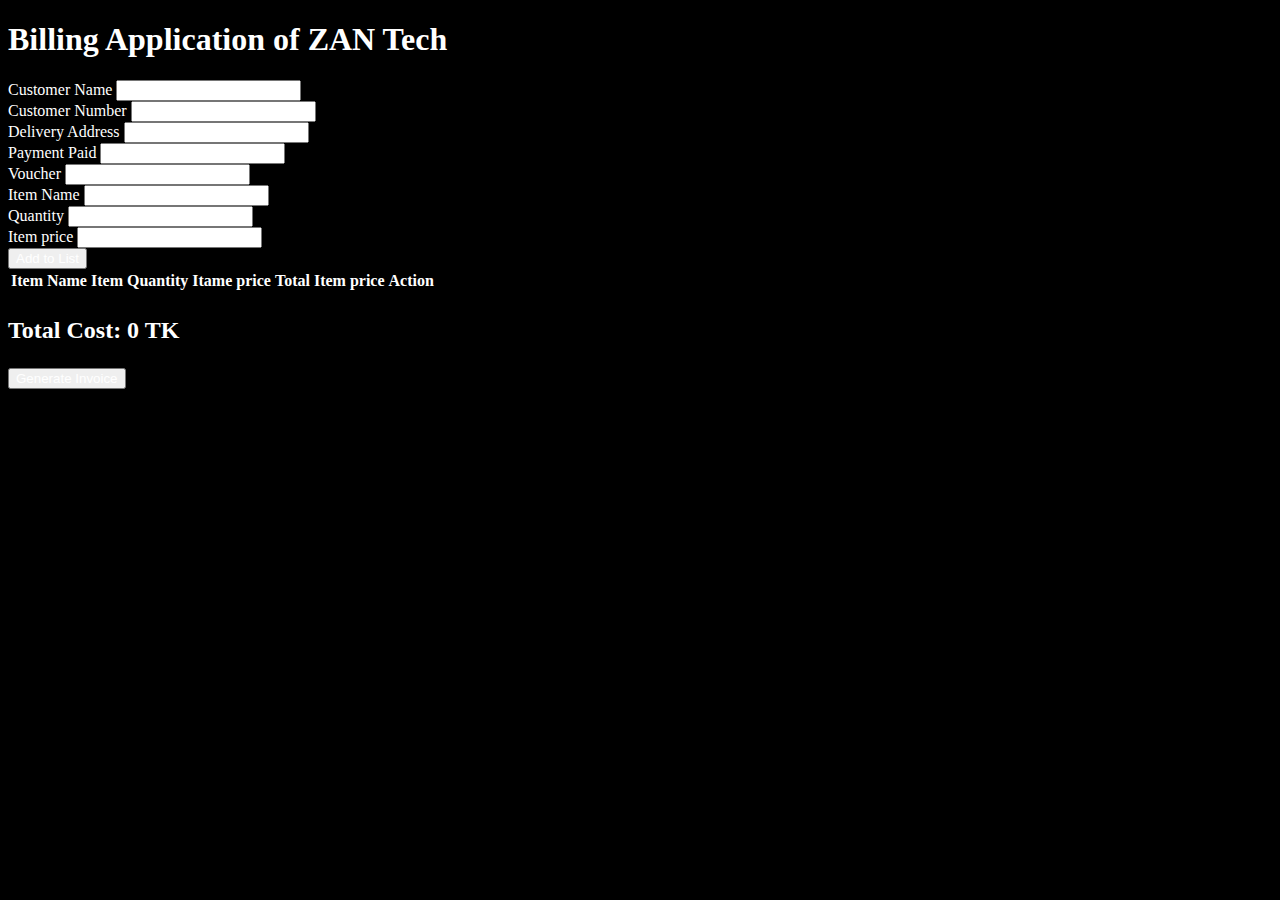
==== index.html @ dca9bc81 "first commit" ====
<!DOCTYPE html>
<html lang="en">
  <head>
    <meta charset="utf-8" />
    <meta name="viewport" content="width=device-width, initial-scale=1" />
    <title>ZAN Tech Invoice Bill</title>
    <link
      href="https://cdn.jsdelivr.net/npm/bootstrap@5.3.1/dist/css/bootstrap.min.css"
      rel="stylesheet"
      integrity="sha384-4bw+/aepP/YC94hEpVNVgiZdgIC5+VKNBQNGCHeKRQN+PtmoHDEXuppvnDJzQIu9"
      crossorigin="anonymous"
    />
    <link
      rel="stylesheet"
      href="https://cdnjs.cloudflare.com/ajax/libs/font-awesome/6.4.0/css/all.min.css"
      integrity="sha512-iecdLmaskl7CVkqkXNQ/ZH/XLlvWZOJyj7Yy7tcenmpD1ypASozpmT/E0iPtmFIB46ZmdtAc9eNBvH0H/ZpiBw=="
      crossorigin="anonymous"
      referrerpolicy="no-referrer"
    />
    <link rel="stylesheet" href="style.css" />
  </head>
  <body>
    <div class="container">
      <h1 class="text-center mmb-5 mt-5">Billing Application of ZAN Tech</h1>
    </div>
    <div class="row">
      <div class="col-md-6">
        <form action="" id="item-form">
          <div class="form-group mb-2">
            <label for="customer-name" class="fw-bold h5">Customer Name</label>
            <input type="text" class="form-control" id="customer-name" />
          </div>
          <div class="form-group mb-2">
            <label for="coustomer-phone" class="fw-bold h5">Customer Number</label>
            <input type="text" class="form-control" id="customer-phone" />
          </div>
          <div class="form-group mb-2">
            <label for="delivery-address" class="fw-bold h5">Delivery Address</label>
            <input type="text" class="form-control" id="delivery-address" />
          </div>
          <div class="form-group mb-2">
            <label for="paymment-paid" class="fw-bold h5">Payment Paid</label>
            <input type="number" class="form-control" id="paid" />
          </div>
          <div class="form-group mb-2">
            <label for="voucher" class="fw-bold h5">Voucher</label>
            <input type="number" class="form-control" id="voucher" />
          </div>

          <div class="form-group mb-2">
            <label for="itame-name" class="fw-bold h5">Item Name</label>
            <input type="text" class="form-control" id="itame-name" />
          </div>
          <div class="form-group mb-2">
            <label for="itame-name" class="fw-bold h5">Quantity</label>
            <input type="number" class="form-control" id="itame-quantity" />
          </div>
          <div class="form-group mb-2">
            <label for="itame-name" class="fw-bold h5">Item price</label>
            <input type="number" class="form-control" id="itame-price" />
          </div>
          <button type="submit" class="btn btn-primary mb-2 fw-bold">
            Add to List
          </button>
        </form>
      </div>
      <div class="col-md-6 mb-5">
        <table class="table" id="cart-table">
          <thead>
            <tr>
              <th>Item Name</th>
              <th>Item Quantity</th>
              <th>Itame price</th>
              <th>Total Item price</th>
              <th>Action</th>
            </tr>
          </thead>
          <tbody></tbody>
        </table>
        <p id="total-cost">Total Cost: 0 TK</p>
        <button class="btn btn-success" id="generated-invoice">
          Generate Invoice
        </button>
      </div>
    </div>

    <script
    src="https://cdnjs.cloudflare.com/ajax/libs/jquery/3.7.0/jquery.min.js"
    integrity="sha512-3gJwYpMe3QewGELv8k/BX9vcqhryRdzRMxVfq6ngyWXwo03GFEzjsUm8Q7RZcHPHksttq7/GFoxjCVUjkjvPdw=="
    crossorigin="anonymous"
    referrerpolicy="no-referrer"
    ></script>
    <script
    sec="	https://cdn.jsdelivr.net/npm/bootstrap@5.3.1/dist/js/bootstrap.bundle.min.js"
    ></script>
    <script
    src="https://cdn.jsdelivr.net/npm/bootstrap@5.3.1/dist/js/bootstrap.bundle.min.js"
    integrity="sha384-HwwvtgBNo3bZJJLYd8oVXjrBZt8cqVSpeBNS5n7C8IVInixGAoxmnlMuBnhbgrkm"
    crossorigin="anonymous"
    ></script>
    <script src="script.js"></script>
  </body>
</html>
---- style.css ----
body{
    background: black;
    overflow-x: hidden;
}
*{
    color: white;
}
#cart-table th, cart-table td{
    text-align: center;
}
#total-cost{
    font-size: 24px;
    font-weight: bold;
}
@media print{
    .no-print{
        display: none;

    }
}
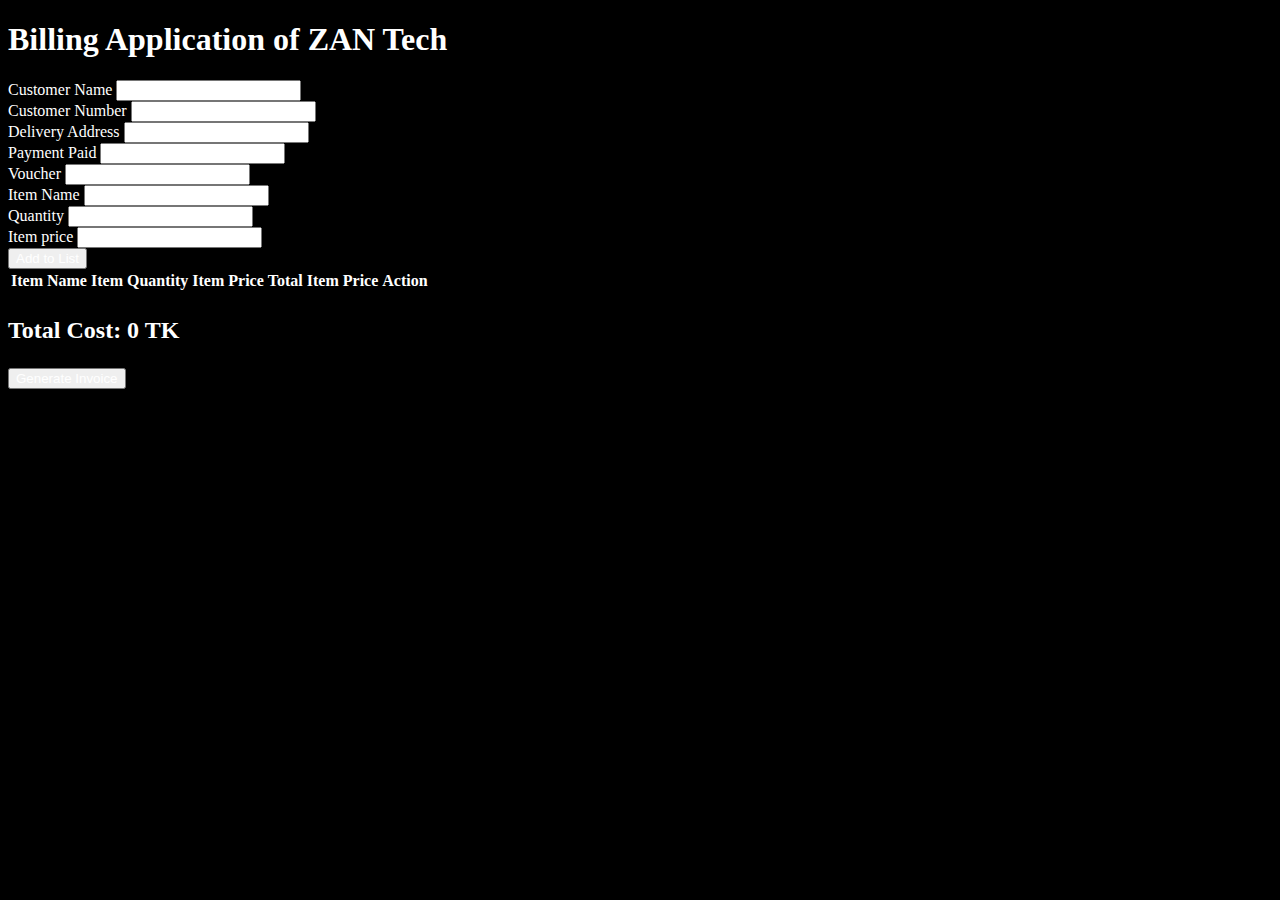
==== commit 028c0db6: "update cart  Quantity section" ====
--- a/index.html
+++ b/index.html
@@ -4,6 +4,7 @@
     <meta charset="utf-8" />
     <meta name="viewport" content="width=device-width, initial-scale=1" />
     <title>ZAN Tech Invoice Bill</title>
+    <link rel="icon" type="image/x-icon" href="codingboss.png" />
     <link
       href="https://cdn.jsdelivr.net/npm/bootstrap@5.3.1/dist/css/bootstrap.min.css"
       rel="stylesheet"
@@ -31,11 +32,15 @@
             <input type="text" class="form-control" id="customer-name" />
           </div>
           <div class="form-group mb-2">
-            <label for="coustomer-phone" class="fw-bold h5">Customer Number</label>
+            <label for="coustomer-phone" class="fw-bold h5"
+              >Customer Number</label
+            >
             <input type="text" class="form-control" id="customer-phone" />
           </div>
           <div class="form-group mb-2">
-            <label for="delivery-address" class="fw-bold h5">Delivery Address</label>
+            <label for="delivery-address" class="fw-bold h5"
+              >Delivery Address</label
+            >
             <input type="text" class="form-control" id="delivery-address" />
           </div>
           <div class="form-group mb-2">
@@ -57,7 +62,7 @@
           </div>
           <div class="form-group mb-2">
             <label for="itame-name" class="fw-bold h5">Item price</label>
-            <input type="number" class="form-control" id="itame-price" />
+            <input type="text" class="form-control" id="itame-price" />
           </div>
           <button type="submit" class="btn btn-primary mb-2 fw-bold">
             Add to List
@@ -70,12 +75,14 @@
             <tr>
               <th>Item Name</th>
               <th>Item Quantity</th>
-              <th>Itame price</th>
-              <th>Total Item price</th>
+              <th>Item Price</th>
+              <th>Total Item Price</th>
               <th>Action</th>
             </tr>
           </thead>
-          <tbody></tbody>
+          <tbody>
+            <!-- Table rows for items will be dynamically added here -->
+          </tbody>
         </table>
         <p id="total-cost">Total Cost: 0 TK</p>
         <button class="btn btn-success" id="generated-invoice">
@@ -85,20 +92,19 @@
     </div>
 
     <script
-    src="https://cdnjs.cloudflare.com/ajax/libs/jquery/3.7.0/jquery.min.js"
-    integrity="sha512-3gJwYpMe3QewGELv8k/BX9vcqhryRdzRMxVfq6ngyWXwo03GFEzjsUm8Q7RZcHPHksttq7/GFoxjCVUjkjvPdw=="
-    crossorigin="anonymous"
-    referrerpolicy="no-referrer"
+      src="https://cdnjs.cloudflare.com/ajax/libs/jquery/3.7.0/jquery.min.js"
+      integrity="sha512-3gJwYpMe3QewGELv8k/BX9vcqhryRdzRMxVfq6ngyWXwo03GFEzjsUm8Q7RZcHPHksttq7/GFoxjCVUjkjvPdw=="
+      crossorigin="anonymous"
+      referrerpolicy="no-referrer"
     ></script>
     <script
-    sec="	https://cdn.jsdelivr.net/npm/bootstrap@5.3.1/dist/js/bootstrap.bundle.min.js"
+      sec="	https://cdn.jsdelivr.net/npm/bootstrap@5.3.1/dist/js/bootstrap.bundle.min.js"
     ></script>
     <script
-    src="https://cdn.jsdelivr.net/npm/bootstrap@5.3.1/dist/js/bootstrap.bundle.min.js"
-    integrity="sha384-HwwvtgBNo3bZJJLYd8oVXjrBZt8cqVSpeBNS5n7C8IVInixGAoxmnlMuBnhbgrkm"
-    crossorigin="anonymous"
+      src="https://cdn.jsdelivr.net/npm/bootstrap@5.3.1/dist/js/bootstrap.bundle.min.js"
+      integrity="sha384-HwwvtgBNo3bZJJLYd8oVXjrBZt8cqVSpeBNS5n7C8IVInixGAoxmnlMuBnhbgrkm"
+      crossorigin="anonymous"
     ></script>
     <script src="script.js"></script>
   </body>
 </html>
-
